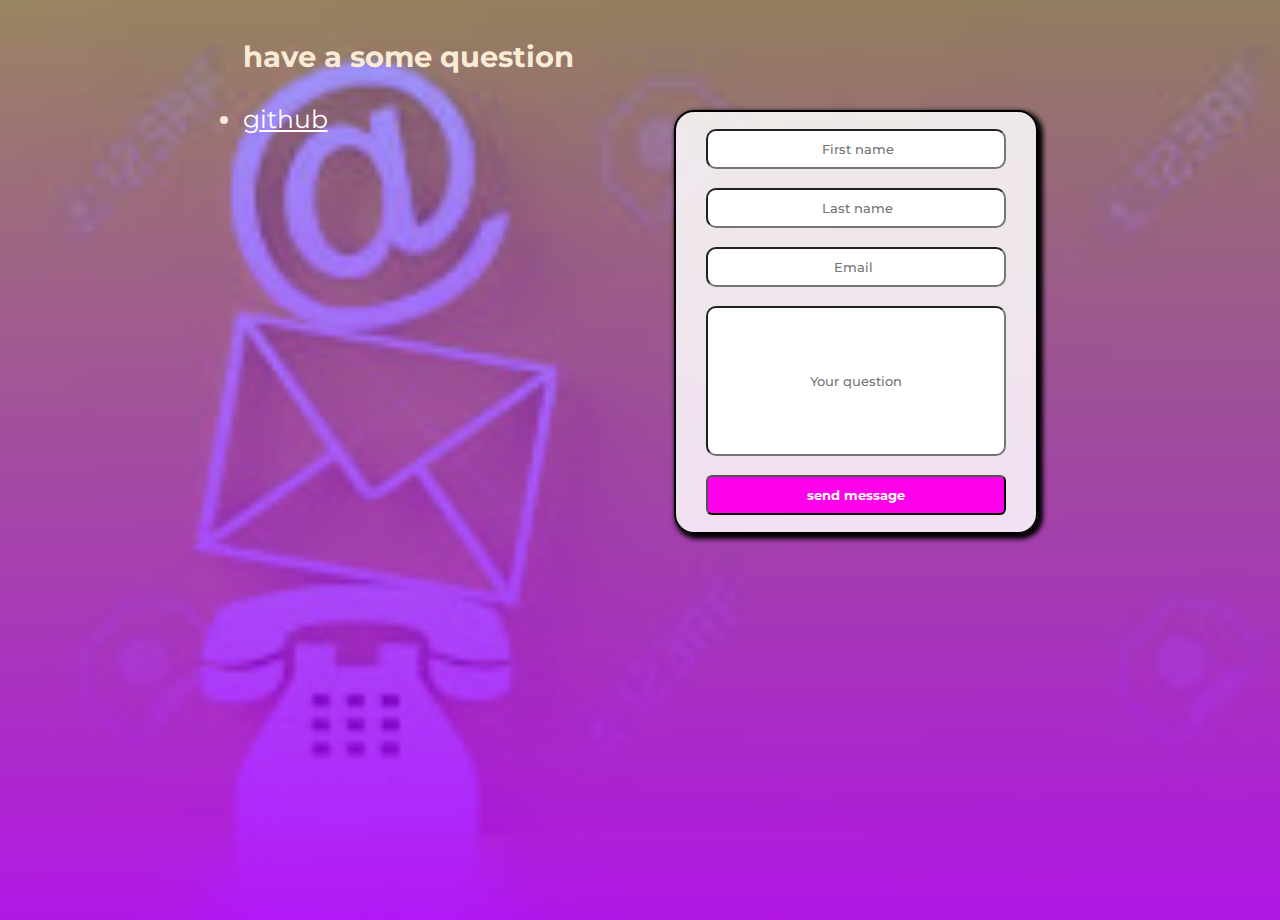
==== design.html @ 7dc37aef "contact.design" ====
<!DOCTYPE html>
<html lang="en">

<head>
    <meta charset="UTF-8">
    <meta name="viewport" content="width=device-width, initial-scale=1.0">
    <title>Document</title>
    <link
        href="https://fonts.googleapis.com/css?family=Montserrat:100,200,300,regular,500,600,700,800,900,100italic,200italic,300italic,italic,500italic,600italic,700italic,800italic,900italic"
        rel="stylesheet" />
    <style>
        *{
            font-family: montserrat ;
        }
        .d {
            background-repeat: no-repeat;
           display: flex;
           background-size: cover;
           justify-content: center;
           align-items: 20px;
           height: 100vh;
           margin: 10px;
           background-image: linear-gradient(0deg, rgba(170, 0, 255, 0.89), rgba(0, 0, 255, 0.368)),
           url('[data-uri]')

        }
        .e{
           border: 2px solid black;
            text-align: center;
            display: flex;
            /* justify-content: space-evenly; */
            align-items: center;
            height: 100vh;
            height: 400px;
            width: 340px;
            margin: 100px;
            size-adjust: 50px;
            padding:10px ;
            border-radius: 20px;
            box-shadow: 3px 3px 5px 2px black;
            justify-content: space-around;
            background-color: #ffffffd7;
        }
        .f,.g,.h,.i{
            width: 290px;
            height: 30px;
            padding: 3px;
            justify-content: space-evenly;
            border-radius: 10px;
            font-weight: 500;
            outline: none;
            height: ;
        
        }
        .a{
           
            font-weight: 2000;
            font-size: 25px;
            margin-left: 100px;
            color: antiquewhite;
        }
        .i{
            height: 140px;
            text-overflow: inherit;
        }
        .f,.g,.h,.i::placeholder{
            text-align: center;
            text-decoration: aqua;
            text-shadow:  black;
            
        }
        .f,.g,.h,.i{
            transition-duration: 0.4s;
        }
        .acco{
            text-align: center;
          font-size: 20px;  
        }
        
        .btn{
           
            background-color: rgb(255, 0, 234);
            color: white;
            padding: 10px;
            font-weight: bold;
            border-radius: 6px;
            transition-duration: 0.4s;
            width: 300px;
        }
        .btn:hover{
            color: black;
            background-color:aqua;
        }
        .f,.g,.h,.i:hover{
        bl
        }
        

    </style>
</head>

<body class="d">
    <div class="a">
        
            
                <h3> have a some question</h3>

                <div>
                    <li><a style="color: white;" href="https://github.com/">github</a></li>
                </div>
           
            
       
        
    </div>
    <section class="e">
        <form>
            <form class="b">
                <input class="f" type="text" placeholder=" First name">
                <br><br>
                <input class="g" type="text" placeholder=" Last name">
                <br><br>
                <input class="h" type="email" placeholder="Email ">
                <br><br>
                <input class="i" type="text" placeholder="Your question">
                <br><br>
                <button class="btn">send message</button>
            </form>
        </section>

</body>

</html>
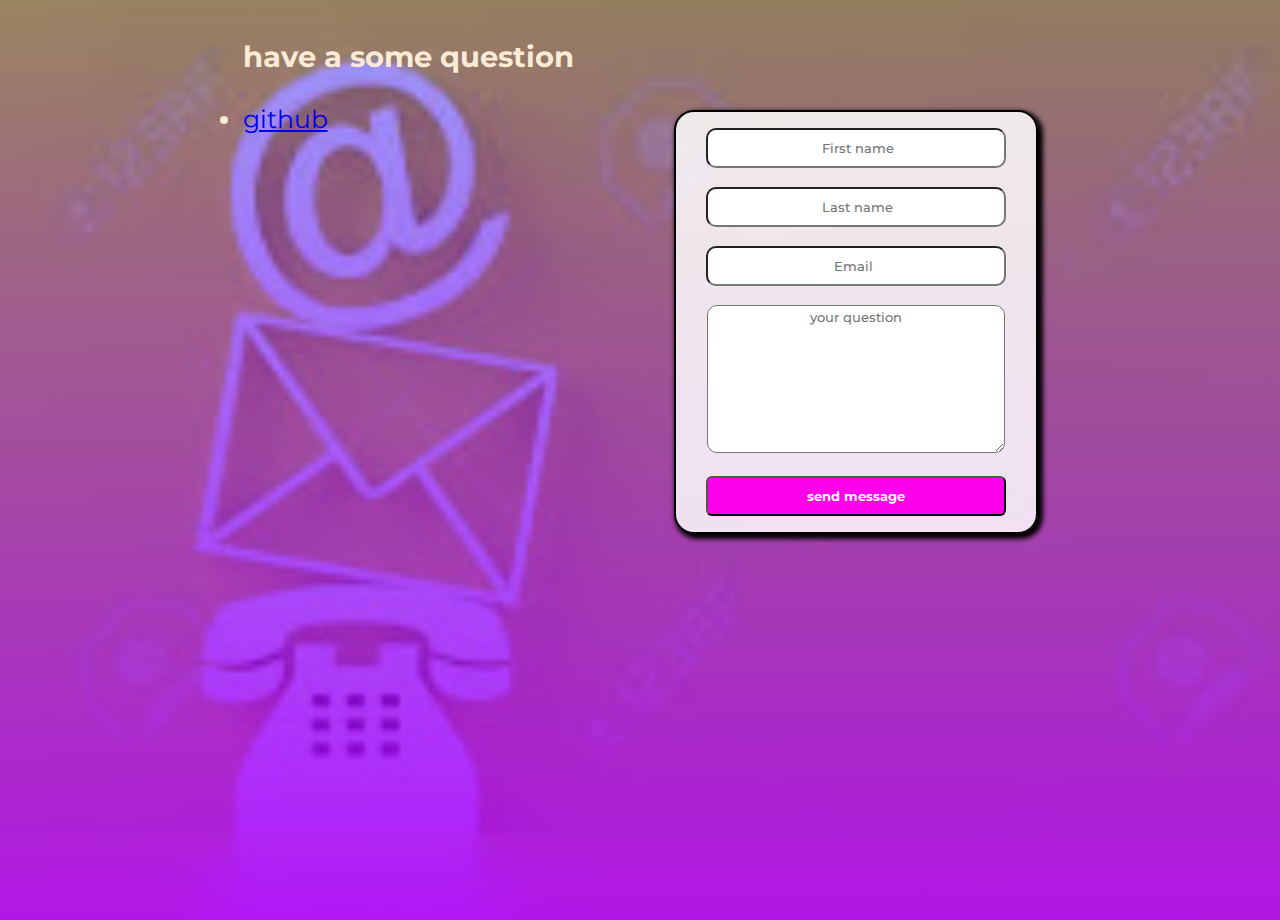
==== commit 4bf5f1a2: "landing.website page" ====
--- a/design.html
+++ b/design.html
@@ -58,6 +58,7 @@
             font-size: 25px;
             margin-left: 100px;
             color: antiquewhite;
+            
         }
         .i{
             height: 140px;
@@ -92,7 +93,11 @@
             background-color:aqua;
         }
         .f,.g,.h,.i:hover{
-        bl
+        
+        }
+        .main{
+            display: flex;
+            justify-content: center;
         }
         
 
@@ -100,19 +105,22 @@
 </head>
 
 <body class="d">
-    <div class="a">
+    <div class="main">
+        <div class="a">
         
             
-                <h3> have a some question</h3>
+            <h3> have a some question</h3>
 
-                <div>
-                    <li><a style="color: white;" href="https://github.com/">github</a></li>
-                </div>
-           
-            
+            <div>
+                <li><a  href="https://github.com/">github</a></li>
+            </div>
        
         
+   
+    
+</div>
     </div>
+    
     <section class="e">
         <form>
             <form class="b">
@@ -122,7 +130,7 @@
                 <br><br>
                 <input class="h" type="email" placeholder="Email ">
                 <br><br>
-                <input class="i" type="text" placeholder="Your question">
+                <textarea class="i" name="" id="" rows="5" placeholder="your question"></textarea>
                 <br><br>
                 <button class="btn">send message</button>
             </form>
